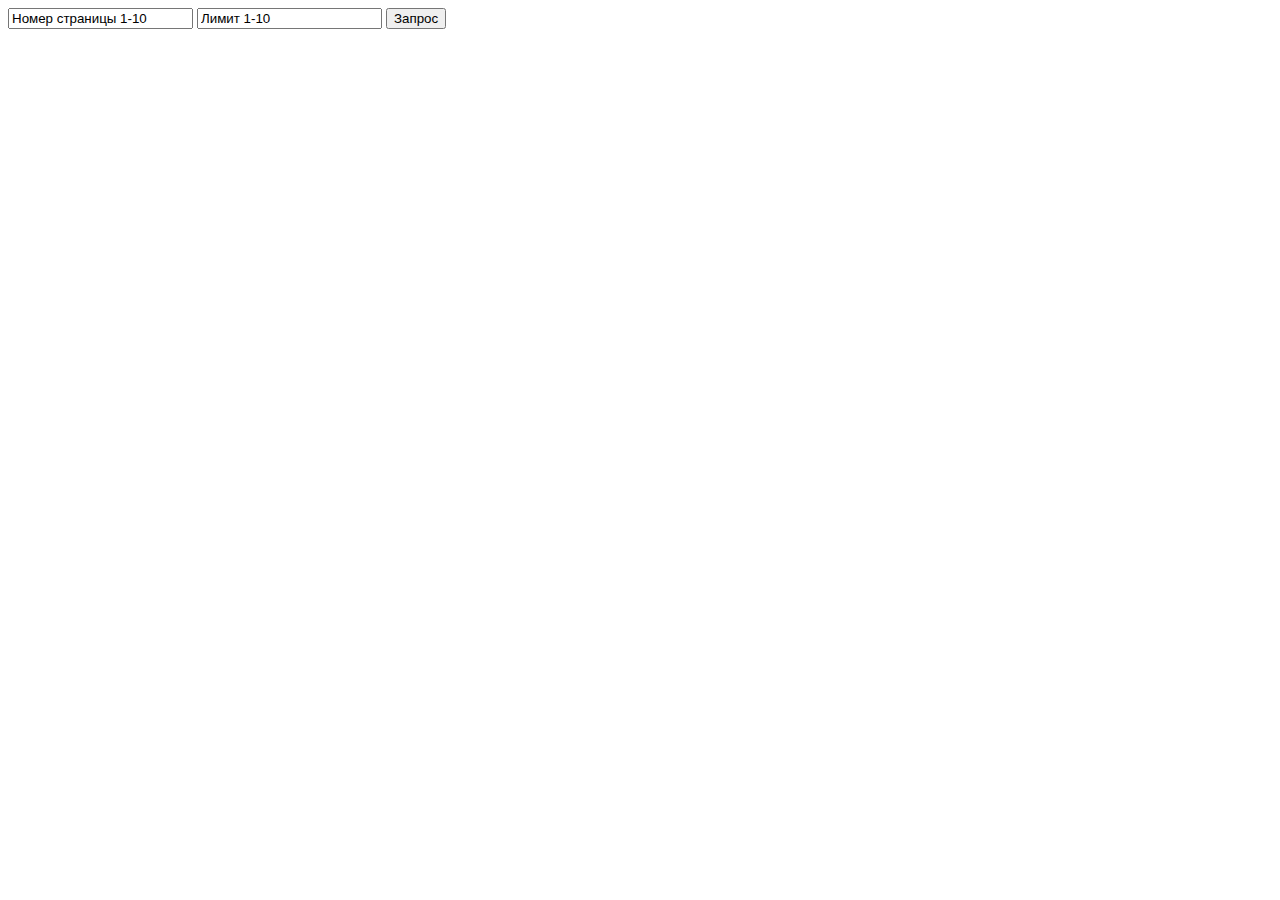
==== 05/index.html @ 3cef35a9 "Add files via upload" ====
<!DOCTYPE html>
<html>
<head>
  <meta charset="utf-8">
  <meta name="viewport" content="width=device-width">
  <title>JS Bin</title>
  <link href="./css/style.css" rel="stylesheet">
</head>
<body>
    <div class="container">
      <input type="text" class="inputNum01" value="Номер страницы 1-10">
      <input type="text" class="inputNum02" value="Лимит 1-10">
      <button>Запрос</button>
    </div>
    <div class="userInfo"></div>
</body>
<script src="./js/script.js"></script>
</html>
---- 05/css/style.css ----
h1 {
    font-size: 5 em;
    color: red;
}

.card {
    width: 200px;
    margin: 20px;
  }
  
  .card-image {
    display: block;
    width: 200px;
    height: 150px;
  }
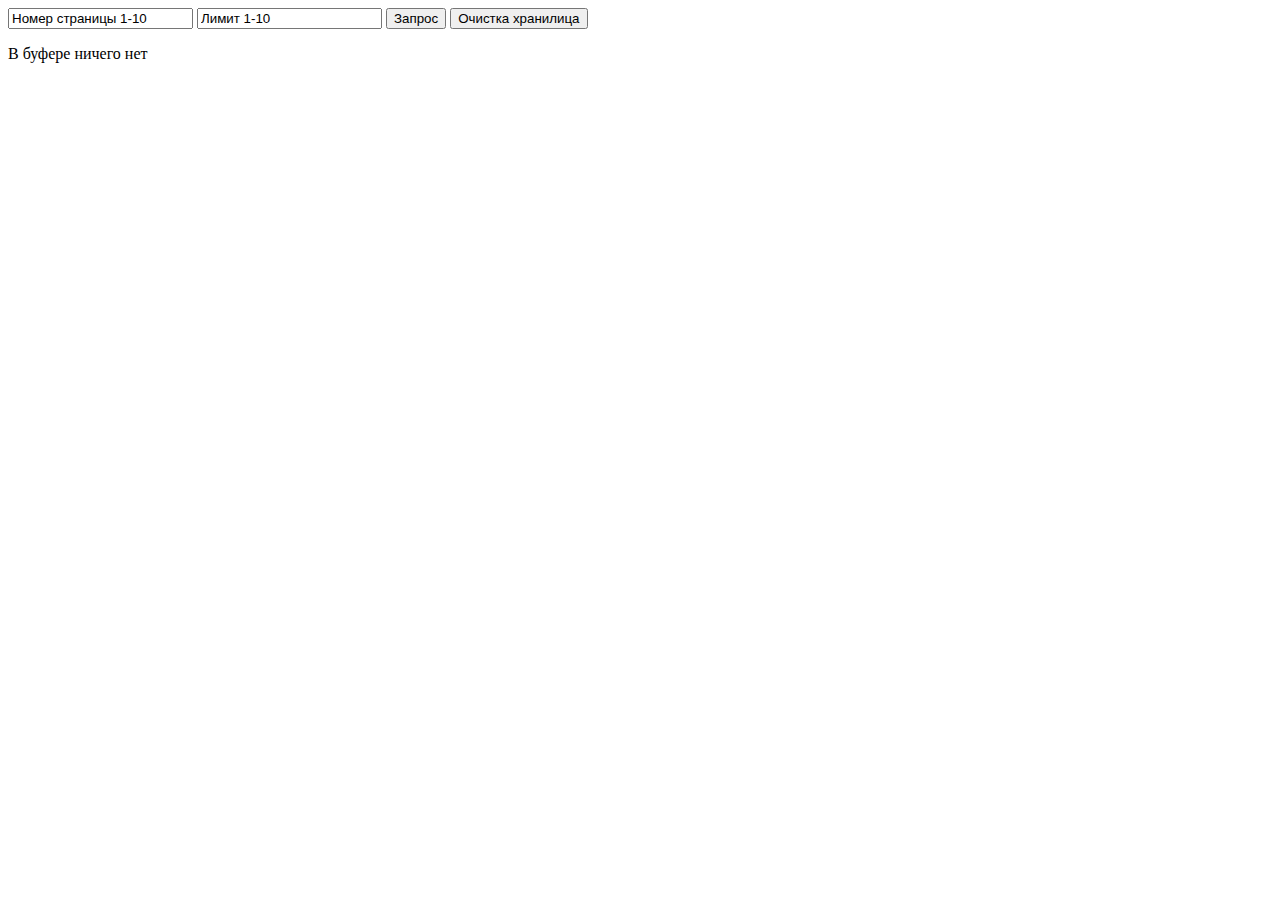
==== commit 8ac9e99e: "Add files via upload" ====
--- a/05/index.html
+++ b/05/index.html
@@ -10,7 +10,8 @@
     <div class="container">
       <input type="text" class="inputNum01" value="Номер страницы 1-10">
       <input type="text" class="inputNum02" value="Лимит 1-10">
-      <button>Запрос</button>
+      <button class="btnReq">Запрос</button>
+      <button class="btnClean">Очистка хранилица</button>
     </div>
     <div class="userInfo"></div>
 </body>
